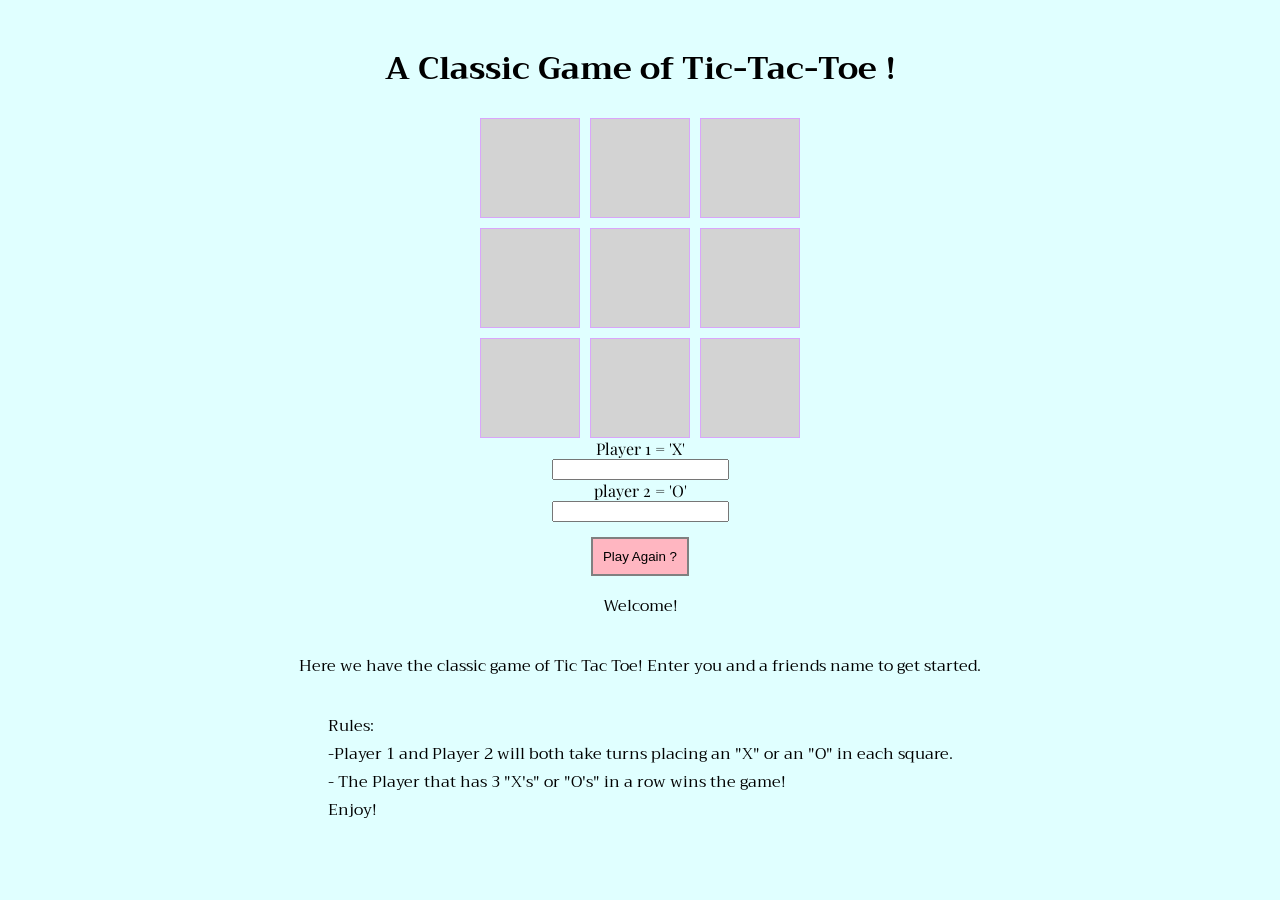
==== index.html @ b7b6fefe "renamed HTML file" ====
<!DOCTYPE html>
<html lang="en">
<head>
    <meta charset="UTF-8">
    <meta http-equiv="X-UA-Compatible" content="IE=edge">
    <meta name="viewport" content="width=device-width, initial-scale=1.0">
    <link rel="stylesheet" href="TicTacToe.css">
    <link rel="stylesheet" href="https://fonts.googleapis.com/css?family=Trirong">
    <link href="https://fonts.googleapis.com/css2?family=Playfair+Display:ital@1&display=swap" rel="stylesheet">

    <title>Tic Tac Toe</title>
</head>

<body>
    
    <div class= "title">
    <h1>A Classic Game of Tic-Tac-Toe !</h1>
</div>


<div class="gameBoard">
    <div class="place 0"></div>
    <div class="place 1"></div>
    <div class="place 2"></div>
    <div class="place 3"></div>
    <div class="place 4"></div>
    <div class="place 5"></div>
    <div class="place 6"></div>
    <div class="place 7"></div>
    <div class="place 8"></div>
  </div>


<div class="player1"> Player 1 = 'X'</div>

<input type="text"/>

<div class="player2">player 2 = 'O'</div>

<input type="text"/>

<button class="RestartGame" type="reset">Play Again ?</button>

<p>Welcome! </p>

<p>Here we have the classic game of Tic Tac Toe! Enter you and a friends name to get started. </p>

<p>Rules: <br>
    -Player 1 and Player 2 will both take turns placing an "X" or an "O" in each square. <br>
    - The Player that has 3 "X's" or "O's" in a row wins the game!<br>
    Enjoy!
</p>

</body>
<script src="TicTacToe.js"></script>
</html>
---- TicTacToe.css ----
body {
    border:none;
    margin: 20px;
    display:flex;
    flex-direction: column;
    align-items: center;
    font-family: 'Trirong';
    background-color: lightcyan;

}

.gameBoard {
    display:grid;
    grid-template-columns: 100px 100px 100px;
    grid-template-rows: 100px 100px 100px;
    grid-gap: 10px;
    cursor: pointer;
    
}

.place {
background-color: lightgray;
display:flex;
align-items: center;
justify-content: center;
border: solid 1px rgb(217, 166, 250);

}

button {
    background-color: lightpink;
    border: 2px solid grey;
    padding: 10px;
    margin-top: 15px;
}

.player1 {
    font-family: 'Playfair Display';
    
    
}

.player2 {
    font-family: 'Playfair Display';
    
   
}
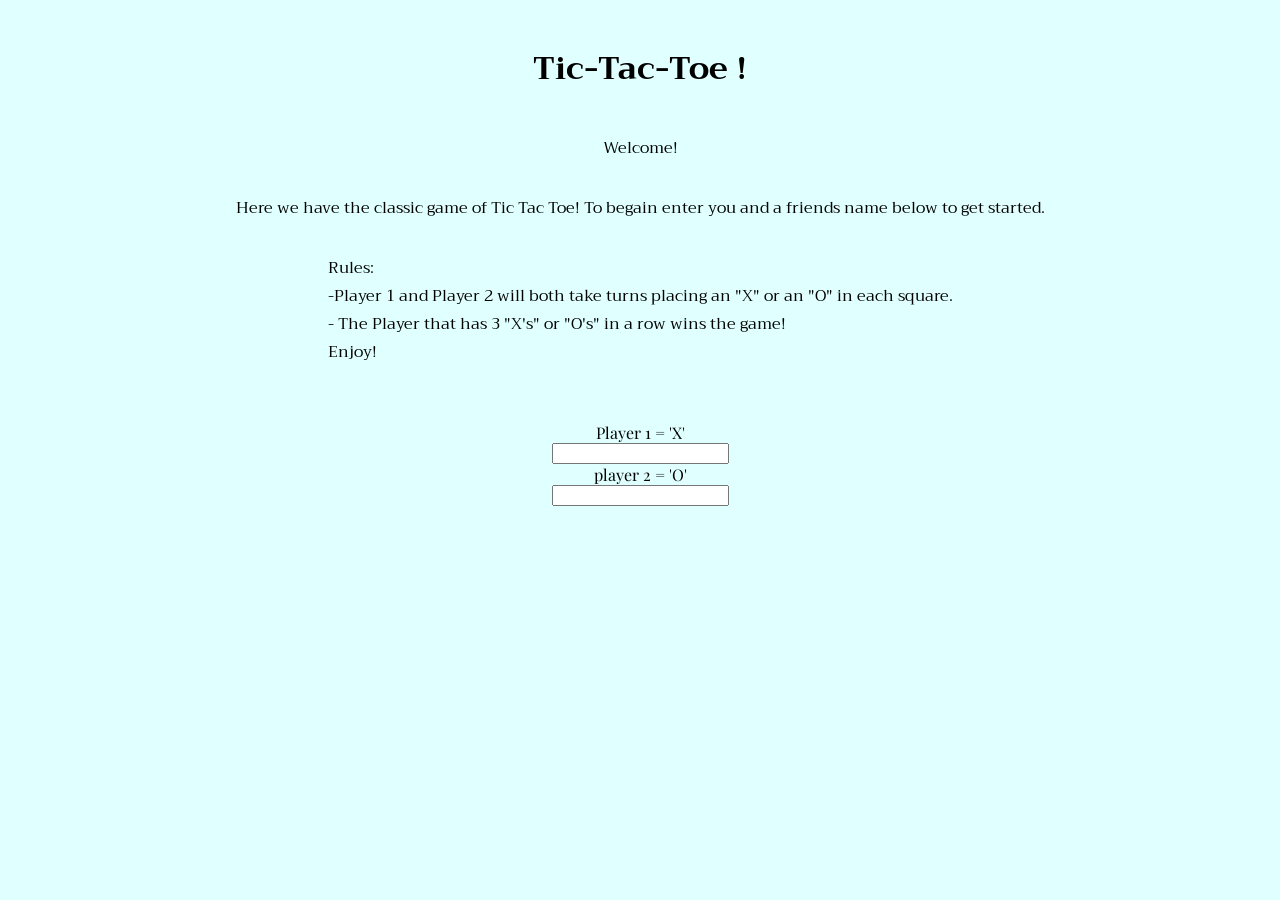
==== commit 295a339d: "inputing player turn function" ====
--- a/index.html
+++ b/index.html
@@ -14,7 +14,7 @@
 <body>
     
     <div class= "title">
-    <h1>A Classic Game of Tic-Tac-Toe !</h1>
+    <h1>Tic-Tac-Toe !</h1>
 </div>
 
 
@@ -30,26 +30,27 @@
     <div class="place 8"></div>
   </div>
 
-
-<div class="player1"> Player 1 = 'X'</div>
-
-<input type="text"/>
-
-<div class="player2">player 2 = 'O'</div>
-
-<input type="text"/>
-
-<button class="RestartGame" type="reset">Play Again ?</button>
-
 <p>Welcome! </p>
 
-<p>Here we have the classic game of Tic Tac Toe! Enter you and a friends name to get started. </p>
+<p class="intro">Here we have the classic game of Tic Tac Toe! To begain enter you and a friends name below to get started. </p>
 
-<p>Rules: <br>
+<p class="rules">Rules: <br>
     -Player 1 and Player 2 will both take turns placing an "X" or an "O" in each square. <br>
     - The Player that has 3 "X's" or "O's" in a row wins the game!<br>
     Enjoy!
 </p>
+<h2 class="displayMessage"></h2>
+
+<div class="player1"> Player 1 = 'X'</div>
+
+<input type="text" id="playerName1"/>
+
+<div class="player2">player 2 = 'O'</div>
+
+<input type="text" id="playerName2"/>
+
+<button class="RestartGame" hidden>Play Again ?</button>
+
 
 </body>
 <script src="TicTacToe.js"></script>
--- a/TicTacToe.css
+++ b/TicTacToe.css
@@ -15,6 +15,7 @@
     grid-template-rows: 100px 100px 100px;
     grid-gap: 10px;
     cursor: pointer;
+    display: none;
     
 }
 
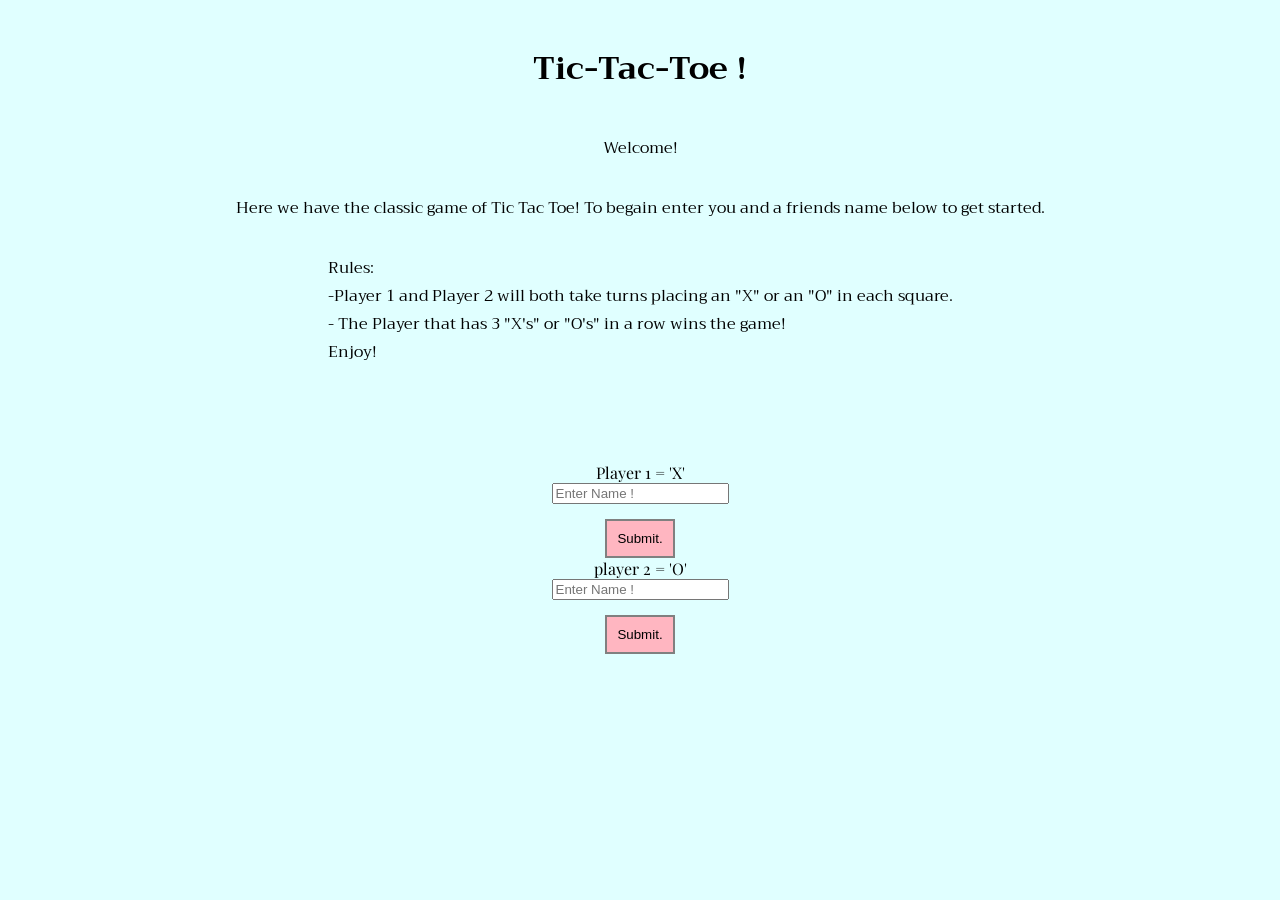
==== commit 0a030bf9: "added button functions" ====
--- a/index.html
+++ b/index.html
@@ -39,17 +39,23 @@
     - The Player that has 3 "X's" or "O's" in a row wins the game!<br>
     Enjoy!
 </p>
-<h2 class="displayMessage"></h2>
+<h2 class="displayNmae1"></h2>
+<h2 class="displayName2"></h2>
 
 <div class="player1"> Player 1 = 'X'</div>
 
-<input type="text" id="playerName1"/>
+<input type="text" placeholder="Enter Name !" id="Name1"/>
+
+<button class="submit" >Submit.</button>
 
 <div class="player2">player 2 = 'O'</div>
 
-<input type="text" id="playerName2"/>
+<input type="text" placeholder="Enter Name !" id="Name2"/>
 
-<button class="RestartGame" hidden>Play Again ?</button>
+
+<button class="submit" >Submit.</button>
+
+<button class="restartGame" hidden>Play Again ?</button>
 
 
 </body>
